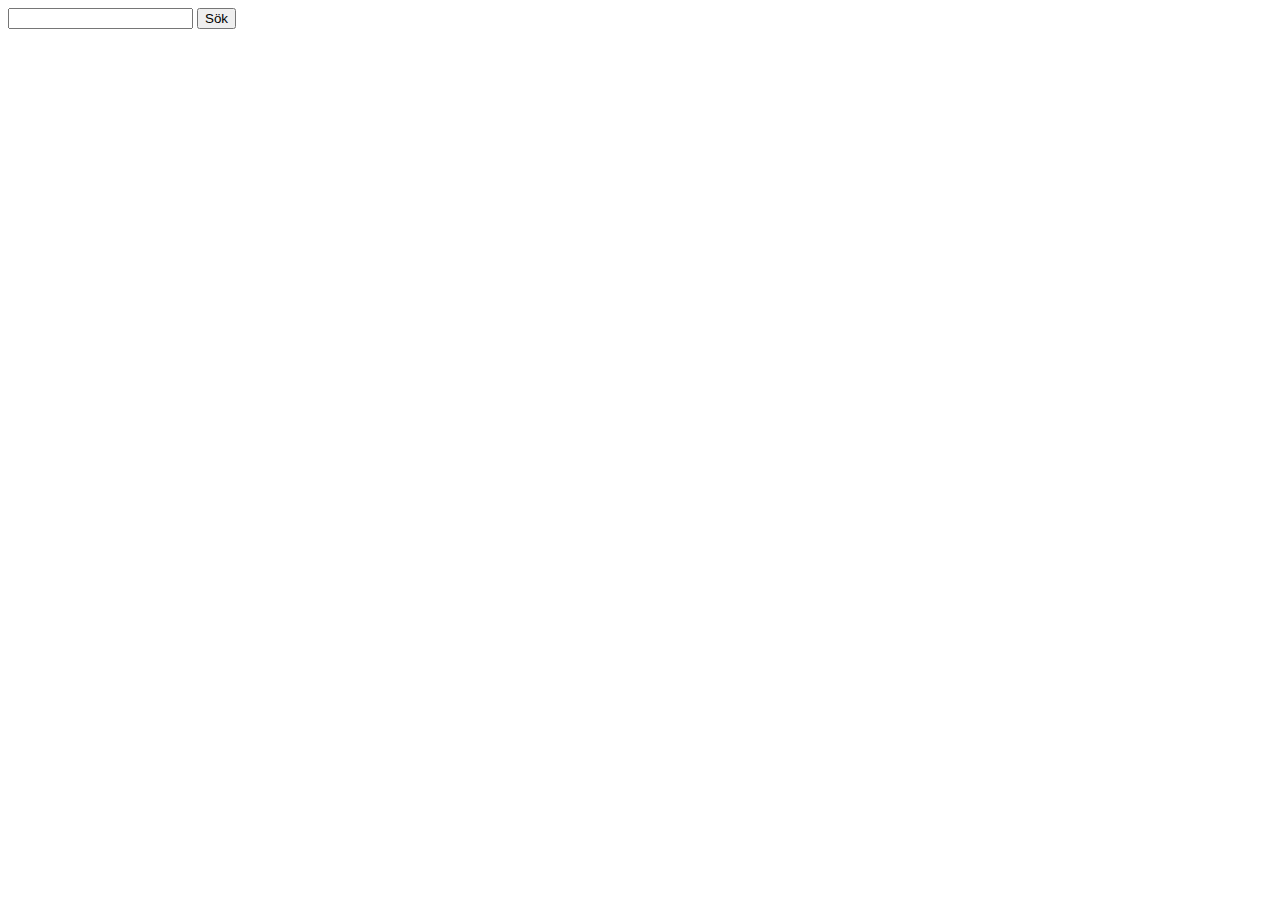
==== src/main/webapp/index.html @ 2cf49bf5 "Initial commit. Hanterar ett enda diarium. Nästa commit hanterar flera i samma sökmotor." ====
<!DOCTYPE html>
<html>
<head>
  <title>Solarie - Öppna Helsingborg</title>
  <meta charset="UTF-8"/>
  <script src="index.js" type="text/javascript"></script>

</head>
<body onload="initialize();">

<input id="query" type="text"/> <button id="search">Sök</button>

</body>
</html>
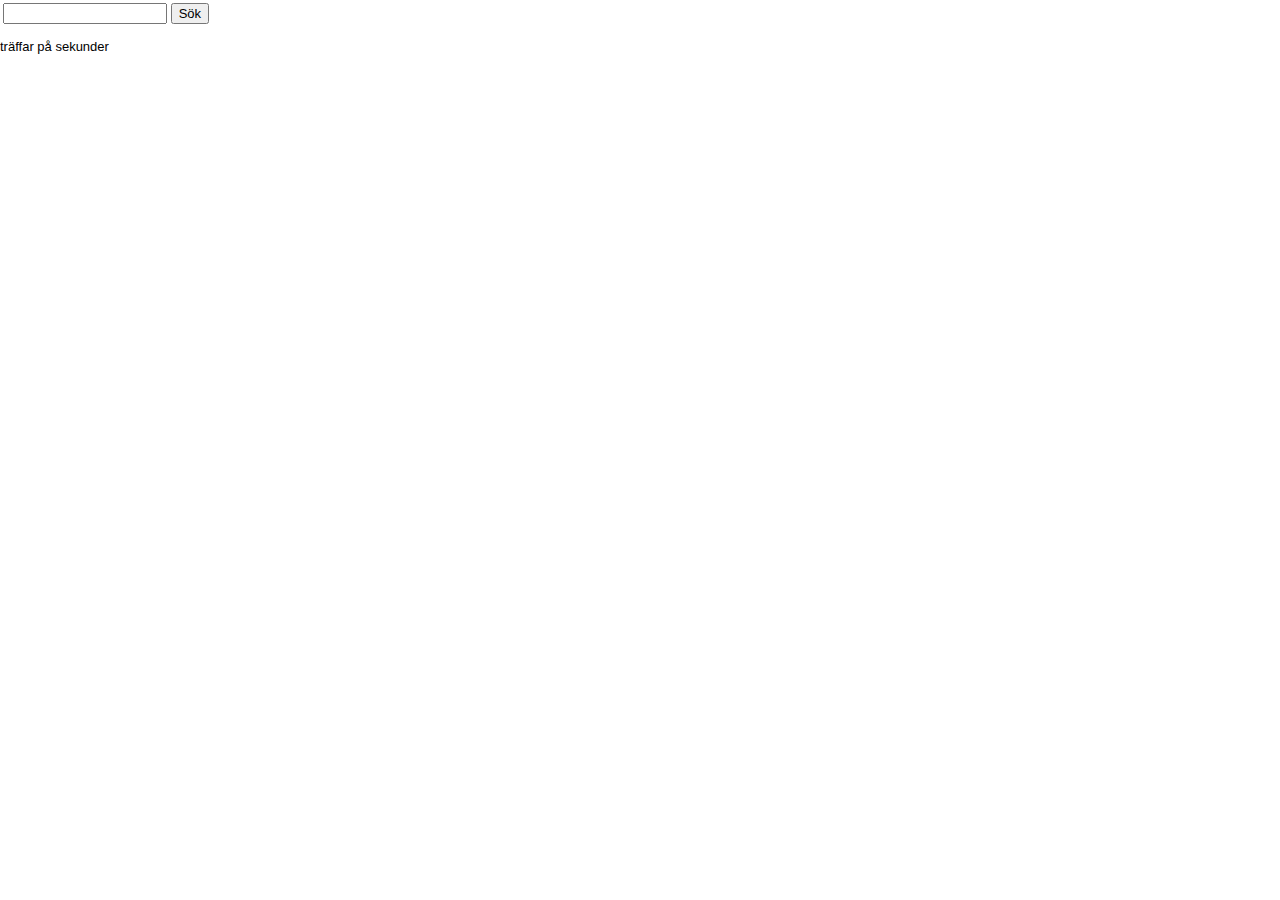
==== commit 607deb52: "fungerande facetter" ====
--- a/src/main/webapp/index.html
+++ b/src/main/webapp/index.html
@@ -1,14 +1,114 @@
 <!DOCTYPE html>
 <html>
 <head>
+
+  <!--
+
+
+                                           ,@@@                                             @@@'
+                                          `@@@:                                             .@@@:
+                                          @@@@                                               ;@@@
+                                         @@@@                                                 @@@@
+                 `@@@@@@@@:@@           .@@@`                                                  @@@'              :@@@@@@@:
+                @@@@@@@@@@@@@@          @@@@                                                   @@@@            ;@@@@@@@@@@@'
+               @@@@:    `@@@@@          @@@#                                                   :@@@           #@@@@.   `@@@@@
+              @@@@        @@@#          @@@.                                                    @@@`         `@@@         @@@`
+              @@@          ++           @@@`                                                    @@@`         @@@+         '@@@
+              @@@                       @@@'                                                   ,@@@          @@@+         ;@@@
+              @@@+          '.          @@@@                                                   @@@@          .@@@,       .@@@,
+              `@@@@@.   `,@@@@          ;@@@              @@@@               @@@@              @@@#           @@@@@'`  ;@@@@@
+                @@@@@@@@@@@@@#           @@@@            `@@@@               @@@@+            #@@@             :@@@@@@@@@@@;
+                 `+@@@@@@@@:             `@@@,            @@@#               +@@@            `@@@:               `#@@@@@#.
+                                          +@@@                                               @@@@
+                                           @@@@                                             @@@@
+                                            :#                                               #;
+
+                                                               '@;                          `@@
+       thank you for choosing kodapan                         @@@@                          @@@@
+                                                             '@@@                            @@@@
+       banan@kodapan.se.                                     @@@;                             @@@+
+                                                            @@@@                              '@@@
+                                                           ,@@@                                @@@@
+       c(..)o                                              @@@@         ,,,,,,,,,,,,,,         +@@@
+         (-)                                               @@@@         @@@@@@@@@@@@@@         .@@@
+                                                           @@@#         @@@@@@@@@@@@@@          @@@`
+                                                           @@@#                                `@@@`
+                                                           @@@@                                ;@@@
+                                                           '@@@                                @@@@
+                                                            @@@#                               @@@,
+                                                            '@@@                              @@@@
+                                                             @@@@                            @@@@
+                                                              @@@@                          ;@@@
+                                                               @@@                          #@@,
+
+
+-->
+
+
+  <meta http-equiv="content-type" content="text/html;charset=UTF-8"/>
+  <meta charset="utf-8">
+
+
   <title>Solarie - Öppna Helsingborg</title>
-  <meta charset="UTF-8"/>
+
+  <script src="lib/jquery-2.1.1.min.js" type="text/javascript"></script>
+  <script src="solarie-0.0.1-src.js" type="text/javascript"></script>
   <script src="index.js" type="text/javascript"></script>
+
+  <style type="text/css">
+
+    html, body, div, span, textarea, button, input, table, tr, td {
+      font-family: arial, helvetica, sans-serif;
+      font-size: 13px
+    }
+
+    html, body {
+      margin: 0px;
+      padding: 0px;
+      width: 100%;
+      height: 100%;
+    }
+
+    #query {
+      width: 12em;
+    }
+  </style>
 
 </head>
 <body onload="initialize();">
 
-<input id="query" type="text"/> <button id="search">Sök</button>
+<table>
+  <tr>
+    <td>
+      <div id="header">
+
+        <input id="query" type="text"/> <button id="search">Sök</button>
+
+      </div>
+    </td>
+  </tr>
+  <tr>
+    <td>
+      <div id="facets"></div>
+    </td>
+  </tr>
+  <tr>
+    <td>
+      <div id="search_results"></div>
+    </td>
+  </tr>
+  <tr>
+    <td>
+      <div id="pages"></div>
+    </td>
+  </tr>
+</table>
+
+<div><span id="searchResults_length"></span> träffar på <span id="searchResults_timers_total"></span> sekunder</div>
+
+<div id="search_results">
+
+</div>
 
 </body>
 </html>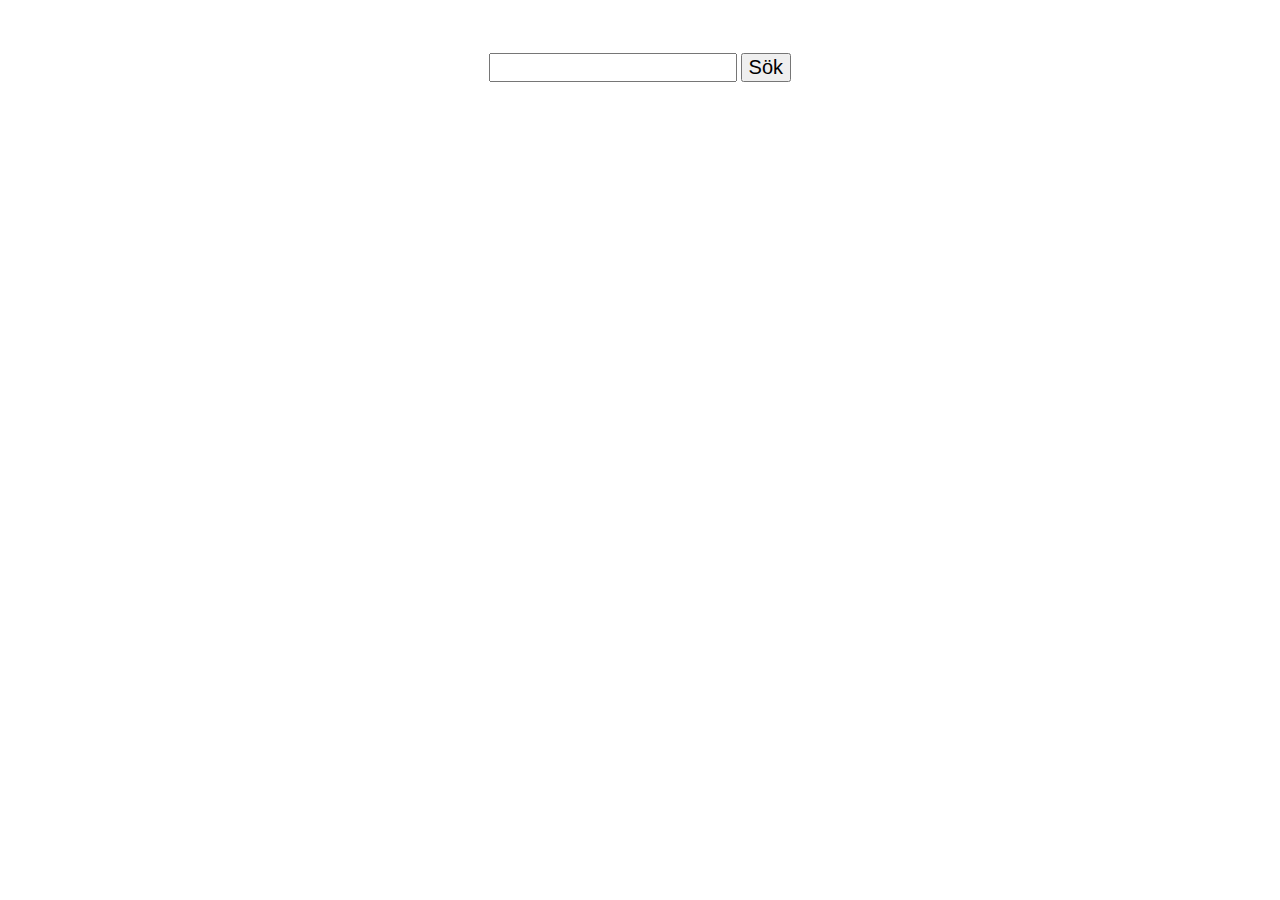
==== commit ce80b1fb: "enhetsfacett" ====
--- a/src/main/webapp/index.html
+++ b/src/main/webapp/index.html
@@ -1,48 +1,6 @@
 <!DOCTYPE html>
 <html>
 <head>
-
-  <!--
-
-
-                                           ,@@@                                             @@@'
-                                          `@@@:                                             .@@@:
-                                          @@@@                                               ;@@@
-                                         @@@@                                                 @@@@
-                 `@@@@@@@@:@@           .@@@`                                                  @@@'              :@@@@@@@:
-                @@@@@@@@@@@@@@          @@@@                                                   @@@@            ;@@@@@@@@@@@'
-               @@@@:    `@@@@@          @@@#                                                   :@@@           #@@@@.   `@@@@@
-              @@@@        @@@#          @@@.                                                    @@@`         `@@@         @@@`
-              @@@          ++           @@@`                                                    @@@`         @@@+         '@@@
-              @@@                       @@@'                                                   ,@@@          @@@+         ;@@@
-              @@@+          '.          @@@@                                                   @@@@          .@@@,       .@@@,
-              `@@@@@.   `,@@@@          ;@@@              @@@@               @@@@              @@@#           @@@@@'`  ;@@@@@
-                @@@@@@@@@@@@@#           @@@@            `@@@@               @@@@+            #@@@             :@@@@@@@@@@@;
-                 `+@@@@@@@@:             `@@@,            @@@#               +@@@            `@@@:               `#@@@@@#.
-                                          +@@@                                               @@@@
-                                           @@@@                                             @@@@
-                                            :#                                               #;
-
-                                                               '@;                          `@@
-       thank you for choosing kodapan                         @@@@                          @@@@
-                                                             '@@@                            @@@@
-       banan@kodapan.se.                                     @@@;                             @@@+
-                                                            @@@@                              '@@@
-                                                           ,@@@                                @@@@
-       c(..)o                                              @@@@         ,,,,,,,,,,,,,,         +@@@
-         (-)                                               @@@@         @@@@@@@@@@@@@@         .@@@
-                                                           @@@#         @@@@@@@@@@@@@@          @@@`
-                                                           @@@#                                `@@@`
-                                                           @@@@                                ;@@@
-                                                           '@@@                                @@@@
-                                                            @@@#                               @@@,
-                                                            '@@@                              @@@@
-                                                             @@@@                            @@@@
-                                                              @@@@                          ;@@@
-                                                               @@@                          #@@,
-
-
--->
 
 
   <meta http-equiv="content-type" content="text/html;charset=UTF-8"/>
@@ -62,6 +20,10 @@
       font-size: 13px
     }
 
+    input, button {
+      font-size: 20px;
+    }
+
     html, body {
       margin: 0px;
       padding: 0px;
@@ -72,29 +34,49 @@
     #query {
       width: 12em;
     }
+
+    .link {
+      text-decoration: underline;
+      color: #0645AD;
+    }
+
+    .visited_link {
+      color: #0B0080;
+    }
+
   </style>
 
 </head>
 <body onload="initialize();">
 
-<table>
+<table style="width: 100%;">
   <tr>
     <td>
       <div id="header">
-
-        <input id="query" type="text"/> <button id="search">Sök</button>
-
+        <div style="height: 50px;"></div>
+        <div style="width: 100%; text-align: center"><input id="query" type="text"/>
+          <button id="search">Sök</button>
+        </div>
+        <div style="width: 100%; text-align: center; display: none;" id="response_information">
+          <span id="reponse_length"></span> träffar på <span id="response_timers_total"></span> sekunder
+          <span style="text-decoration: underline;" class="link">[visa detaljer]</span>
+        </div>
+        <div style="height: 50px;"></div>
       </div>
     </td>
   </tr>
   <tr>
     <td>
-      <div id="facets"></div>
-    </td>
-  </tr>
-  <tr>
-    <td>
-      <div id="search_results"></div>
+      <table>
+        <tr>
+          <td style="vertical-align: top">
+            <div id="facets"></div>
+          </td>
+          <td style="vertical-align: top">
+            <div id="search_results"></div>
+          </td>
+        </tr>
+      </table>
     </td>
   </tr>
   <tr>
@@ -104,11 +86,51 @@
   </tr>
 </table>
 
-<div><span id="searchResults_length"></span> träffar på <span id="searchResults_timers_total"></span> sekunder</div>
-
-<div id="search_results">
-
-</div>
 
 </body>
-</html>+</html>
+
+
+
+
+<!--
+
+
+                                         ,@@@                                             @@@'
+                                        `@@@:                                             .@@@:
+                                        @@@@                                               ;@@@
+                                       @@@@                                                 @@@@
+               `@@@@@@@@:@@           .@@@`                                                  @@@'              :@@@@@@@:
+              @@@@@@@@@@@@@@          @@@@                                                   @@@@            ;@@@@@@@@@@@'
+             @@@@:    `@@@@@          @@@#                                                   :@@@           #@@@@.   `@@@@@
+            @@@@        @@@#          @@@.                                                    @@@`         `@@@         @@@`
+            @@@          ++           @@@`                                                    @@@`         @@@+         '@@@
+            @@@                       @@@'                                                   ,@@@          @@@+         ;@@@
+            @@@+          '.          @@@@                                                   @@@@          .@@@,       .@@@,
+            `@@@@@.   `,@@@@          ;@@@              @@@@               @@@@              @@@#           @@@@@'`  ;@@@@@
+              @@@@@@@@@@@@@#           @@@@            `@@@@               @@@@+            #@@@             :@@@@@@@@@@@;
+               `+@@@@@@@@:             `@@@,            @@@#               +@@@            `@@@:               `#@@@@@#.
+                                        +@@@                                               @@@@
+                                         @@@@                                             @@@@
+                                          :#                                               #;
+
+                                                             '@;                          `@@
+                                                             @@@@                          @@@@
+                                                           '@@@                            @@@@
+     banan@kodapan.se                                      @@@;                             @@@+
+                                                          @@@@                              '@@@
+                                                         ,@@@                                @@@@
+     c(..)o                                              @@@@         ,,,,,,,,,,,,,,         +@@@
+       (-)                                               @@@@         @@@@@@@@@@@@@@         .@@@
+                                                         @@@#         @@@@@@@@@@@@@@          @@@`
+                                                         @@@#                                `@@@`
+                                                         @@@@                                ;@@@
+                                                         '@@@                                @@@@
+                                                          @@@#                               @@@,
+                                                          '@@@                              @@@@
+                                                           @@@@                            @@@@
+                                                            @@@@                          ;@@@
+                                                             @@@                          #@@,
+
+
+-->
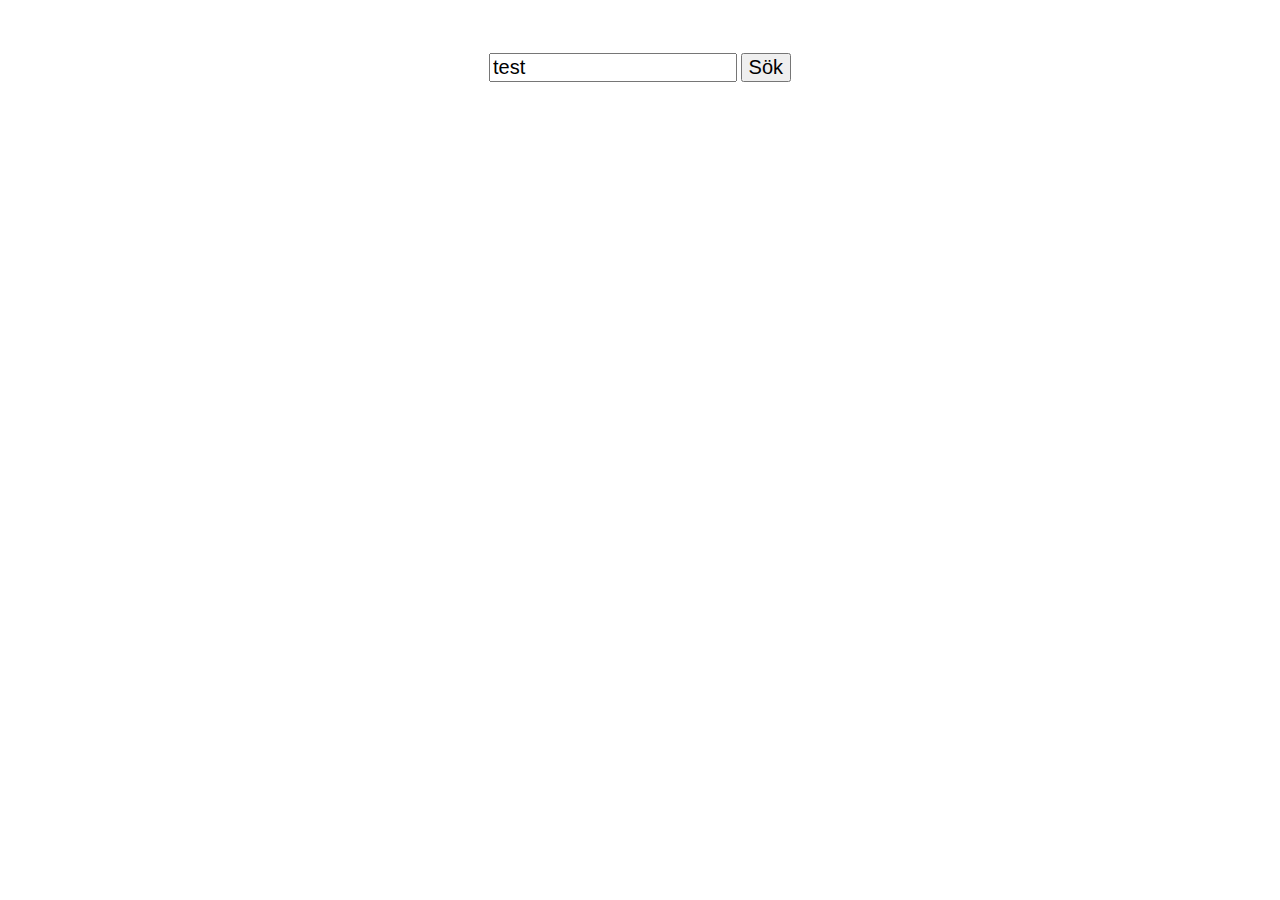
==== commit 7be6956d: "fanzy pantsy" ====
--- a/src/main/webapp/index.html
+++ b/src/main/webapp/index.html
@@ -7,61 +7,30 @@
   <meta charset="utf-8">
 
 
-  <title>Solarie - Öppna Helsingborg</title>
+  <title>Solarie</title>
 
   <script src="lib/jquery-2.1.1.min.js" type="text/javascript"></script>
   <script src="solarie-0.0.1-src.js" type="text/javascript"></script>
   <script src="index.js" type="text/javascript"></script>
 
-  <style type="text/css">
-
-    html, body, div, span, textarea, button, input, table, tr, td {
-      font-family: arial, helvetica, sans-serif;
-      font-size: 13px
-    }
-
-    input, button {
-      font-size: 20px;
-    }
-
-    html, body {
-      margin: 0px;
-      padding: 0px;
-      width: 100%;
-      height: 100%;
-    }
-
-    #query {
-      width: 12em;
-    }
-
-    .link {
-      text-decoration: underline;
-      color: #0645AD;
-    }
-
-    .visited_link {
-      color: #0B0080;
-    }
-
-  </style>
+  <link type='text/css' rel='stylesheet' href='index.css'/>
 
 </head>
-<body onload="initialize();">
+<body>
 
 <table style="width: 100%;">
   <tr>
     <td>
       <div id="header">
         <div style="height: 50px;"></div>
-        <div style="width: 100%; text-align: center"><input id="query" type="text"/>
+        <div style="width: 100%; text-align: center"><input id="query" type="text" value="test"/>
           <button id="search">Sök</button>
         </div>
         <div style="width: 100%; text-align: center; display: none;" id="response_information">
-          <span id="reponse_length"></span> träffar på <span id="response_timers_total"></span> sekunder
-          <span style="text-decoration: underline;" class="link">[visa detaljer]</span>
+          <span id="reponse_length"></span> träffar på <span id="response_timers_total"></span> sekunder.
         </div>
         <div style="height: 50px;"></div>
+        <div style="width: 100%; text-align: center" id="active_facets"></div>
       </div>
     </td>
   </tr>
@@ -69,7 +38,7 @@
     <td>
       <table>
         <tr>
-          <td style="vertical-align: top">
+          <td style="width: 20em; vertical-align: top">
             <div id="facets"></div>
           </td>
           <td style="vertical-align: top">
--- a/src/main/webapp/index.css
+++ b/src/main/webapp/index.css
@@ -0,0 +1,55 @@
+html, body, div, span, textarea, button, input, table, tr, td {
+  font-family: arial, helvetica, sans-serif;
+  font-size: 13px
+}
+
+input, button {
+  font-size: 20px;
+}
+
+html, body {
+  margin: 0px;
+  padding: 0px;
+  width: 100%;
+  height: 100%;
+}
+
+#query {
+  width: 12em;
+}
+
+.link {
+  text-decoration: underline;
+  color: #0645AD;
+}
+
+.visited_link {
+  text-decoration: underline;
+  color: #0B0080;
+}
+
+.facet_name {
+
+}
+
+.active_facet {
+
+}
+
+.search_result {
+  padding-bottom: 2em;
+}
+
+.search_result_diarienummer {
+  padding-right: 2em;
+  font-weight: bold;
+}
+.search_result_title {
+  text-decoration: underline;
+  font-size: large;
+}
+.search_result_type {
+  padding-right: 2em;
+  text-decoration: underline;
+}
+
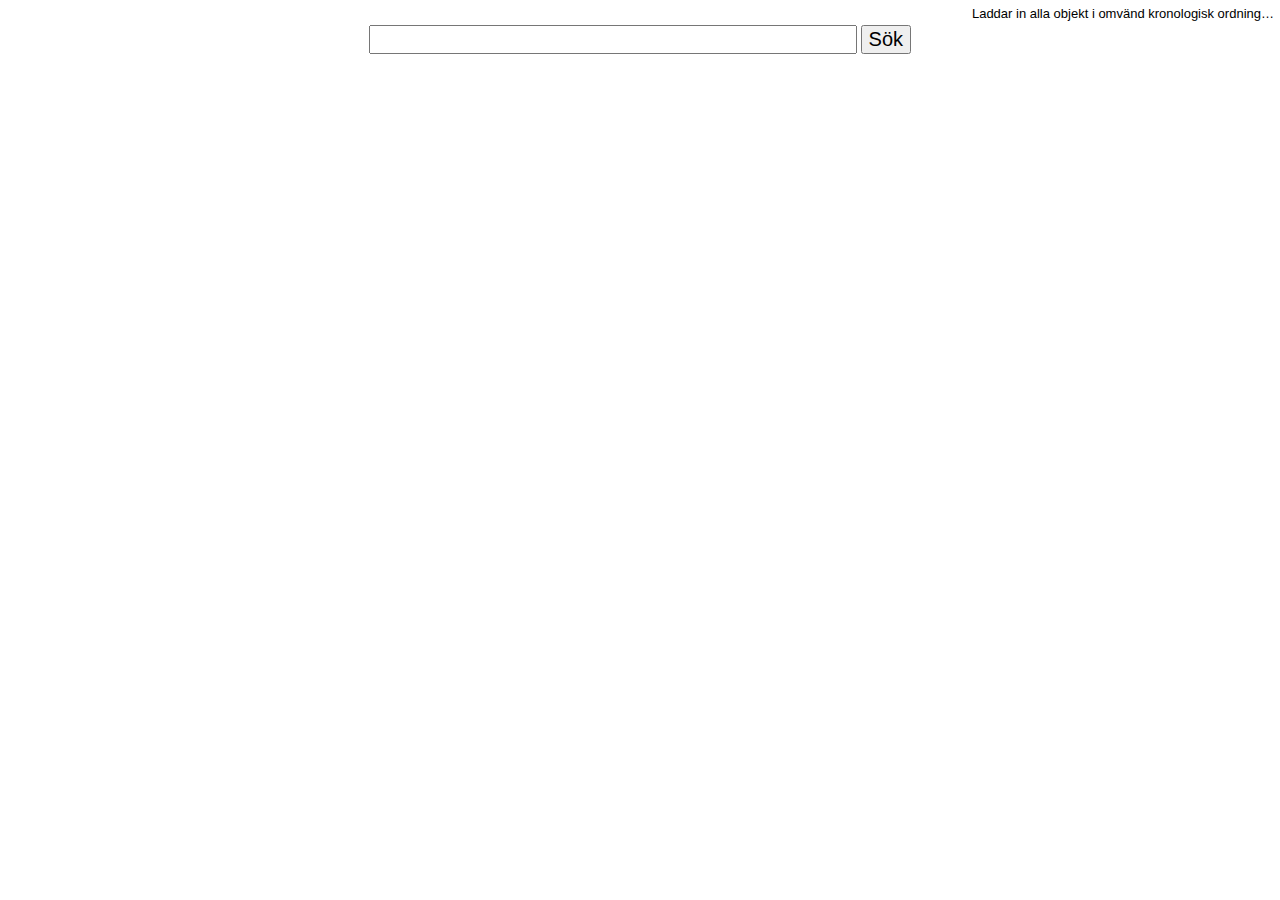
==== commit 8d5cc3c0: "funkar bra nu" ====
--- a/src/main/webapp/index.html
+++ b/src/main/webapp/index.html
@@ -10,6 +10,7 @@
   <title>Solarie</title>
 
   <script src="lib/jquery-2.1.1.min.js" type="text/javascript"></script>
+  <script src="lib/jquery-dateFormat.js" type="text/javascript"></script>
   <script src="solarie-0.0.1-src.js" type="text/javascript"></script>
   <script src="index.js" type="text/javascript"></script>
 
@@ -21,16 +22,30 @@
 <table style="width: 100%;">
   <tr>
     <td>
+      <table style="width: 100%">
+        <tr>
+          <td id="response_length" style="height:1em; text-align: right">
+            Laddar in alla objekt i omvänd kronologisk ordning…
+          </td>
+        </tr>
+        <tr>
+          <td style="text-align: center">
+            <input id="query" type="text"/>
+            <button id="search">Sök</button>
+          </td>
+        </tr>
+      </table>
       <div id="header">
+
         <div style="height: 50px;"></div>
-        <div style="width: 100%; text-align: center"><input id="query" type="text" value="test"/>
-          <button id="search">Sök</button>
+        <div style="width: 100%; text-align: center">
         </div>
         <div style="width: 100%; text-align: center; display: none;" id="response_information">
-          <span id="reponse_length"></span> träffar på <span id="response_timers_total"></span> sekunder.
+
         </div>
-        <div style="height: 50px;"></div>
+        <div style="height: 1em;"></div>
         <div style="width: 100%; text-align: center" id="active_facets"></div>
+        <div style="height: 1em;"></div>
       </div>
     </td>
   </tr>
--- a/src/main/webapp/index.css
+++ b/src/main/webapp/index.css
@@ -1,6 +1,10 @@
 html, body, div, span, textarea, button, input, table, tr, td {
   font-family: arial, helvetica, sans-serif;
   font-size: 13px
+}
+
+div, span, td, tr {
+  vertical-align: top;
 }
 
 input, button {
@@ -15,7 +19,7 @@
 }
 
 #query {
-  width: 12em;
+  width: 24em;
 }
 
 .link {
@@ -41,15 +45,47 @@
 }
 
 .search_result_diarienummer {
-  padding-right: 2em;
   font-weight: bold;
+}
+
+.search_result_diarium {
+  padding-left: 0.75em;
+  padding-right: 0.75em;
+}
+
+.search_result_group_item {
+  padding-left: 4em;
+}
+
+.search_result_type {
+  padding-left: 0.75em;
+  padding-right: 0.75em;
+  text-decoration: underline;
+}
+.search_result_timestamp {
+  padding-left: 0.75em;
+  padding-right: 0.75em;
 }
 .search_result_title {
   text-decoration: underline;
   font-size: large;
 }
-.search_result_type {
-  padding-right: 2em;
-  text-decoration: underline;
+
+.search_result_group_item_type {
+  font-weight: bold;
+  padding-left: 0.75em;
+  padding-right: 0.75em;
+
 }
 
+.search_result_group_item_title {
+  padding-left: 0.75em;
+  padding-right: 0.75em;
+  width: 50em;
+}
+
+.search_result_group_item_score {
+  padding-left: 0.75em;
+  padding-right: 0.75em;
+  width: 50em;
+}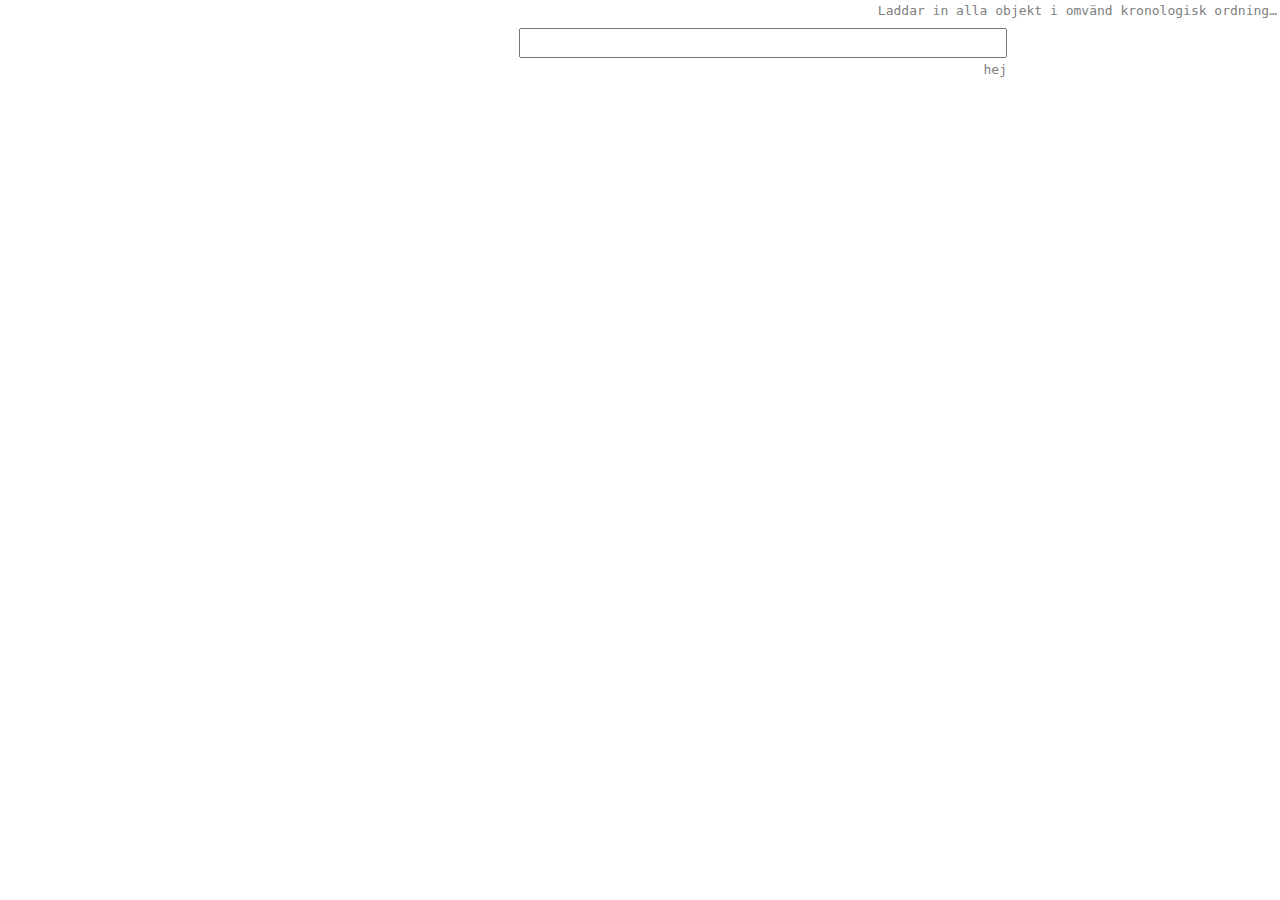
==== commit ea7ca9dc: "innan jag tog bort render search results utan grupper" ====
--- a/src/main/webapp/index.html
+++ b/src/main/webapp/index.html
@@ -19,42 +19,47 @@
 </head>
 <body>
 
+<!--root-->
 <table style="width: 100%;">
   <tr>
+    <td id="response_length" style="height:1em; text-align: right">
+      Laddar in alla objekt i omvänd kronologisk ordning…
+    </td>
+  </tr>
+
+  <tr>
     <td>
-      <table style="width: 100%">
+      <table style="width: 100%; vertical-align: middle;">
         <tr>
-          <td id="response_length" style="height:1em; text-align: right">
-            Laddar in alla objekt i omvänd kronologisk ordning…
-          </td>
-        </tr>
-        <tr>
-          <td style="text-align: center">
-            <input id="query" type="text"/>
-            <button id="search">Sök</button>
+          <td style="">
+            <table style="width: 100%;">
+              <tr>
+                <td style="text-align: right;">
+                  <input id="query" type="text"/>
+                </td>
+                <td style="width: 20em;">
+                  <!--<button style="width: 3em; height: 1.5em;" id="search"/>-->
+                </td>
+              </tr>
+              <tr>
+                <td style="text-align: right;" id="active_facets">
+                   hej
+                </td>
+                <td></td>
+              </tr>
+            </table>
           </td>
         </tr>
       </table>
-      <div id="header">
-
-        <div style="height: 50px;"></div>
-        <div style="width: 100%; text-align: center">
-        </div>
-        <div style="width: 100%; text-align: center; display: none;" id="response_information">
-
-        </div>
-        <div style="height: 1em;"></div>
-        <div style="width: 100%; text-align: center" id="active_facets"></div>
-        <div style="height: 1em;"></div>
-      </div>
     </td>
   </tr>
+
   <tr>
     <td>
       <table>
         <tr>
-          <td style="width: 20em; vertical-align: top">
-            <div id="facets"></div>
+          <td id="facets" style="width: 20em; vertical-align: top">
+
           </td>
           <td style="vertical-align: top">
             <div id="search_results"></div>
--- a/src/main/webapp/index.css
+++ b/src/main/webapp/index.css
@@ -1,5 +1,5 @@
 html, body, div, span, textarea, button, input, table, tr, td {
-  font-family: arial, helvetica, sans-serif;
+  font-family: monospace, arial, helvetica, sans-serif;
   font-size: 13px
 }
 
@@ -16,9 +16,11 @@
   padding: 0px;
   width: 100%;
   height: 100%;
+  color: #808080;
 }
 
 #query {
+  color: #000000;
   width: 24em;
 }
 
@@ -44,34 +46,30 @@
   padding-bottom: 2em;
 }
 
-.search_result_diarienummer {
+.diarienummer {
   font-weight: bold;
 }
 
-.search_result_diarium {
+.diarium {
   padding-left: 0.75em;
   padding-right: 0.75em;
 }
 
-.search_result_group_item {
+.search_result {
   padding-left: 4em;
 }
 
-.search_result_type {
+.timestamp {
   padding-left: 0.75em;
   padding-right: 0.75em;
-  text-decoration: underline;
+  width: 14em;
 }
-.search_result_timestamp {
-  padding-left: 0.75em;
-  padding-right: 0.75em;
-}
-.search_result_title {
+.title {
   text-decoration: underline;
   font-size: large;
 }
 
-.search_result_group_item_type {
+.indexable_type {
   font-weight: bold;
   padding-left: 0.75em;
   padding-right: 0.75em;
@@ -81,11 +79,24 @@
 .search_result_group_item_title {
   padding-left: 0.75em;
   padding-right: 0.75em;
-  width: 50em;
 }
 
 .search_result_group_item_score {
   padding-left: 0.75em;
   padding-right: 0.75em;
-  width: 50em;
-}+  white-space: nowrap;
+}
+
+
+#progressbar {
+  background-color: black;
+  border-radius: 13px; /* (height of inner div) / 2 + padding */
+  padding: 3px;
+}
+
+#progressbar > div {
+  background-color: orange;
+  width: 40%; /* Adjust with JavaScript */
+  height: 20px;
+  border-radius: 10px;
+}
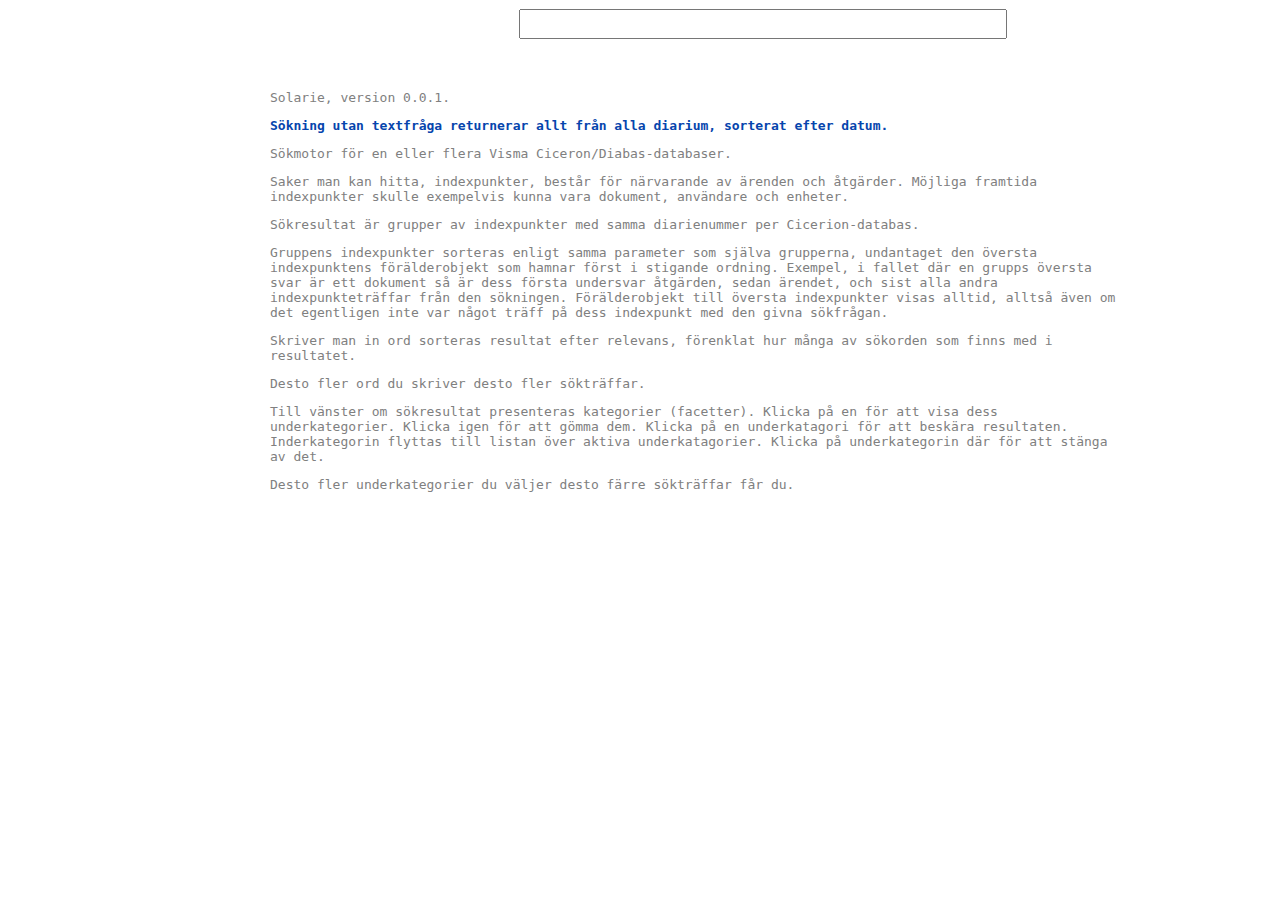
==== commit e89ee54e: "minor" ====
--- a/src/main/webapp/index.html
+++ b/src/main/webapp/index.html
@@ -11,6 +11,7 @@
 
   <script src="lib/jquery-2.1.1.min.js" type="text/javascript"></script>
   <script src="lib/jquery-dateFormat.js" type="text/javascript"></script>
+  <script src="lib/jquery-watermark/jquery.watermark.min.js" type="text/javascript"></script>
   <script src="solarie-0.0.1-src.js" type="text/javascript"></script>
   <script src="index.js" type="text/javascript"></script>
 
@@ -21,12 +22,6 @@
 
 <!--root-->
 <table style="width: 100%;">
-  <tr>
-    <td id="response_length" style="height:1em; text-align: right">
-      Laddar in alla objekt i omvänd kronologisk ordning…
-    </td>
-  </tr>
-
   <tr>
     <td>
       <table style="width: 100%; vertical-align: middle;">
@@ -42,8 +37,8 @@
                 </td>
               </tr>
               <tr>
-                <td style="text-align: right;" id="active_facets">
-                   hej
+                <td style="text-align: right">
+
                 </td>
                 <td></td>
               </tr>
@@ -55,6 +50,17 @@
   </tr>
 
   <tr>
+    <td id="response_length" style="height:1em; text-align: right">
+    </td>
+  </tr>
+
+  <tr>
+    <td id="active_facets">
+
+    </td>
+  </tr>
+
+  <tr>
     <td>
       <table>
         <tr>
@@ -62,7 +68,63 @@
 
           </td>
           <td style="vertical-align: top">
-            <div id="search_results"></div>
+            <div id="search_results">
+              <div id="welcome" style="padding-right: 12em">
+                <p>
+                  Solarie, version 0.0.1.
+                </p>
+
+                <p style="font-weight: bold; color: #0645AD;">
+                  Sökning utan textfråga returnerar allt från alla diarium, sorterat efter datum.
+                </p>
+
+
+                <p>
+                  Sökmotor för en eller flera Visma Ciceron/Diabas-databaser.
+                </p>
+
+                <p>
+                  Saker man kan hitta, indexpunkter, består för närvarande av ärenden och åtgärder.
+                  Möjliga framtida indexpunkter skulle exempelvis kunna vara dokument, användare och enheter.
+                </p>
+
+                <p>
+                  Sökresultat är grupper av indexpunkter med samma diarienummer per Cicerion-databas.
+                </p>
+
+                <p>
+                  Gruppens indexpunkter sorteras enligt samma parameter som själva grupperna,
+                  undantaget den översta indexpunktens förälderobjekt som hamnar först i stigande ordning.
+                  Exempel, i fallet där en grupps översta svar är ett dokument
+                  så är dess första undersvar åtgärden, sedan ärendet,
+                  och sist alla andra indexpunkteträffar från den sökningen.
+                  Förälderobjekt till översta indexpunkter visas alltid,
+                  alltså även om det egentligen inte var något träff på dess indexpunkt med den givna sökfrågan.
+                </p>
+
+                <p>
+                  Skriver man in ord sorteras resultat efter relevans,
+                  förenklat hur många av sökorden som finns med i resultatet.
+                </p>
+
+                <p>
+                  Desto fler ord du skriver desto fler sökträffar.
+                </p>
+
+                <p>
+                  Till vänster om sökresultat presenteras kategorier (facetter).
+                  Klicka på en för att visa dess underkategorier. Klicka igen för att gömma dem.
+                  Klicka på en underkatagori för att beskära resultaten.
+                  Inderkategorin flyttas till listan över aktiva underkatagorier.
+                  Klicka på underkategorin där för att stänga av det.
+                </p>
+
+                <p>
+                  Desto fler underkategorier du väljer desto färre sökträffar får du.
+                </p>
+
+              </div>
+            </div>
           </td>
         </tr>
       </table>
@@ -73,13 +135,12 @@
       <div id="pages"></div>
     </td>
   </tr>
+
 </table>
 
 
 </body>
 </html>
-
-
 
 
 <!--
